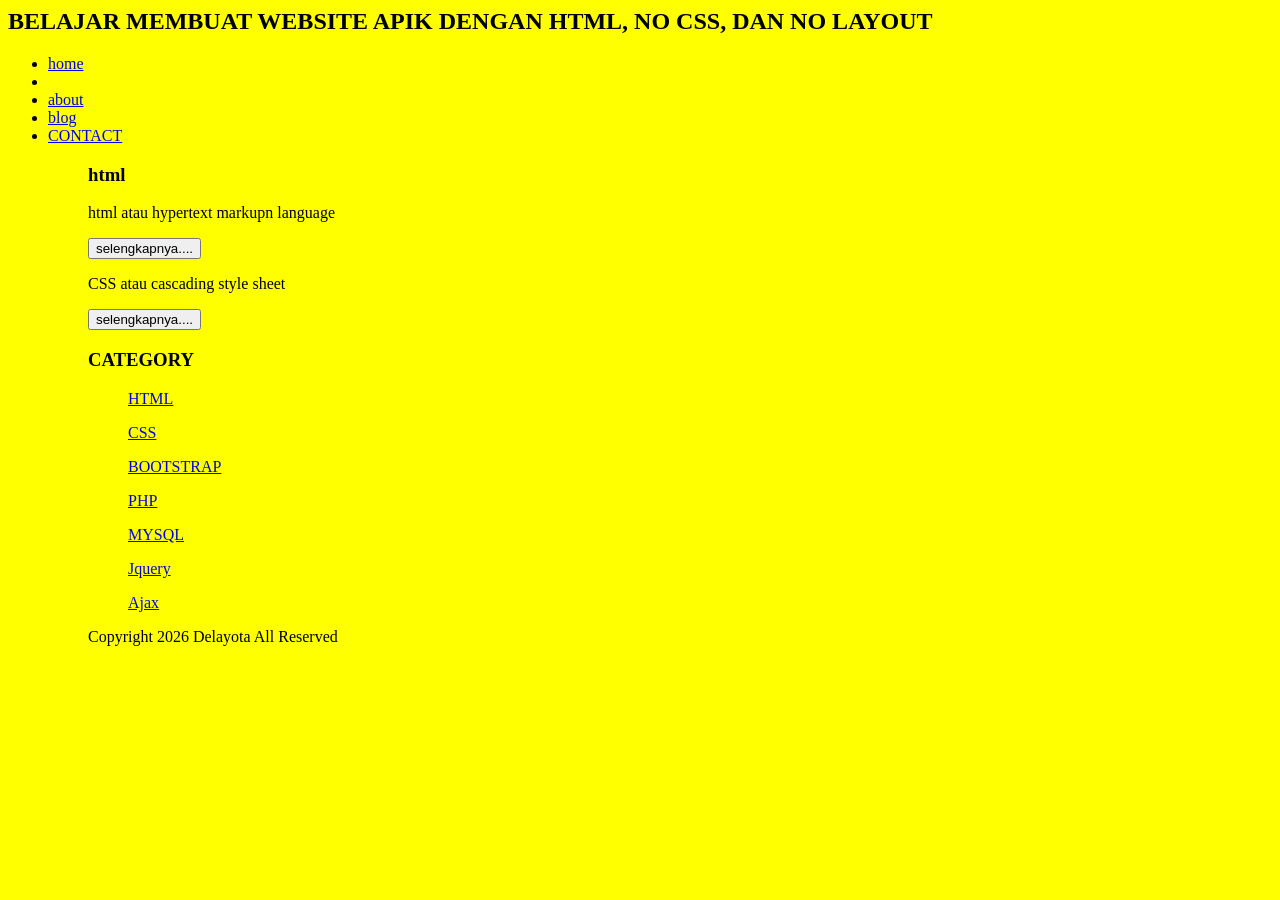
==== about.html @ 8bd5ad81 "Add files via upload" ====
<doctype html>
<html>
  <head> 
      <title>DELAYOTA</title>
      <link rel="stylesheet" href="style.css">
  </head>
  <body >
    <h2>BELAJAR MEMBUAT WEBSITE APIK DENGAN HTML, NO CSS, DAN NO LAYOUT</h2>
    <ul>
      <li><a href="index.html">home</a><li> 
      <li><a href="about.html">about</a></li>
      <li><a href="#">blog</a></li>
      <li><a href="#">CONTACT</a></li>
    <ul>  
      <h3>html</h3>

      <p>html atau hypertext markupn language</p>
      <button>selengkapnya....</button>
      <p>CSS atau cascading style sheet</p>
      <button>selengkapnya....</button>
 
   <h3>CATEGORY</h3>
   <ul>
      <p><a href="#">HTML</a></p>
      <p><a href="#">CSS</a></p>
      <p><a href="#">BOOTSTRAP</a></p>
      <p><a href="#">PHP</a></p>
      <p><a href="#">MYSQL</a></p>
      <p><a href="#">Jquery</a></p>
      <p><a href="#">Ajax</a></p>
    </ul>
      <p>Copyright 2026 Delayota All Reserved</p>   
  </body>
  </html>
---- style.css ----
body
{
 background-color:yellow;
}
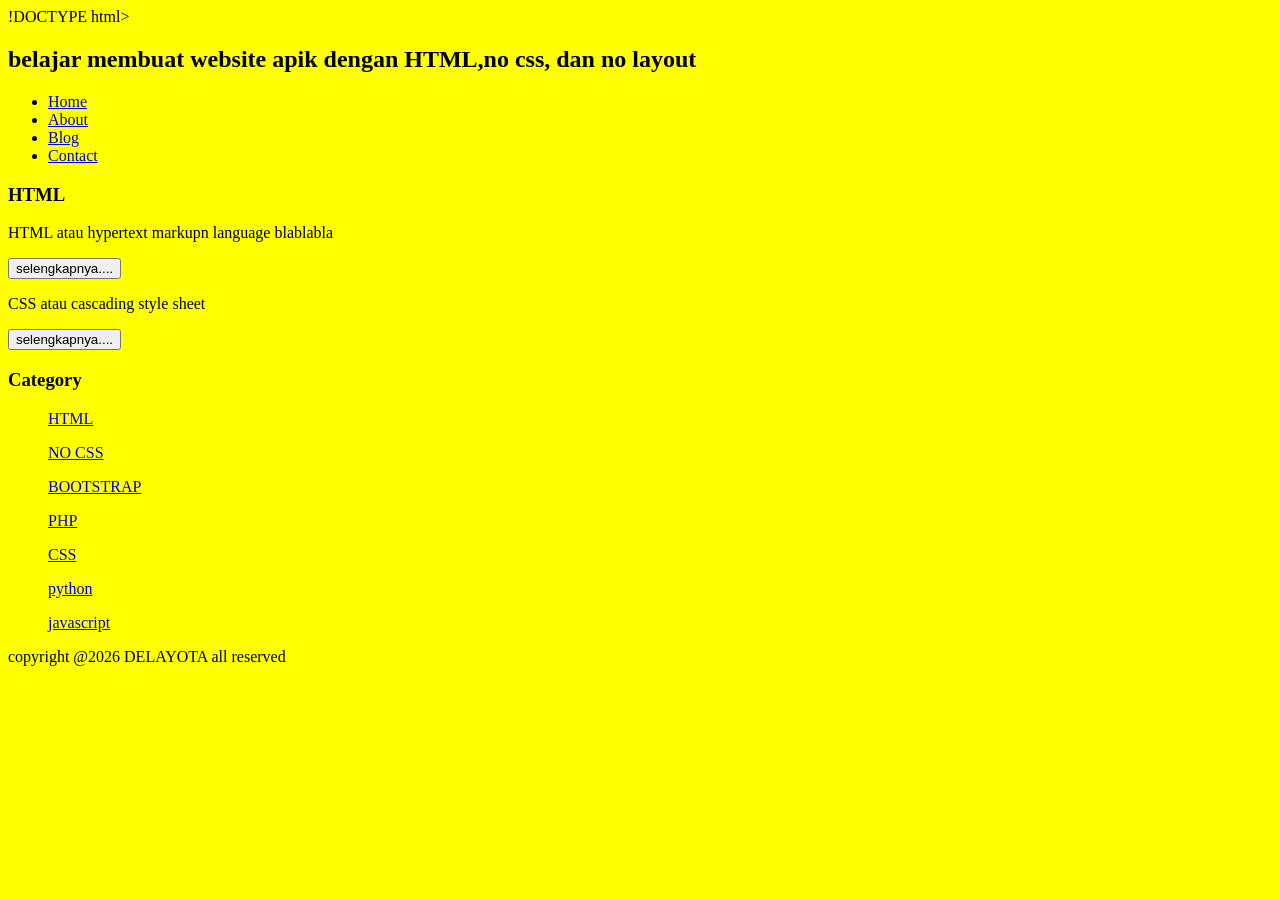
==== commit b06a68ea: "Update about.html" ====
--- a/about.html
+++ b/about.html
@@ -1,34 +1,35 @@
-<doctype html>
-<html>
-  <head> 
-      <title>DELAYOTA</title>
-      <link rel="stylesheet" href="style.css">
+!DOCTYPE html>
+<html lang="en">
+  <head>
+     <title>DERITA</title>
+     <link rel="stylesheet" href="style.css">
   </head>
-  <body >
-    <h2>BELAJAR MEMBUAT WEBSITE APIK DENGAN HTML, NO CSS, DAN NO LAYOUT</h2>
-    <ul>
-      <li><a href="index.html">home</a><li> 
-      <li><a href="about.html">about</a></li>
-      <li><a href="#">blog</a></li>
-      <li><a href="#">CONTACT</a></li>
-    <ul>  
-      <h3>html</h3>
+  <body>
+     <h2>belajar membuat website apik dengan HTML,no css, dan no layout</h2>
+       <ul>
+         <li><a href="index.html">Home</a></li>
+         <li><a href="about.html">About</a></li>
+         <li><a href="#">Blog</a></li>
+         <li><a href="#">Contact</a></li>
+       </ul>
+         <h3>HTML</h3>
 
-      <p>html atau hypertext markupn language</p>
-      <button>selengkapnya....</button>
-      <p>CSS atau cascading style sheet</p>
-      <button>selengkapnya....</button>
- 
-   <h3>CATEGORY</h3>
-   <ul>
-      <p><a href="#">HTML</a></p>
-      <p><a href="#">CSS</a></p>
-      <p><a href="#">BOOTSTRAP</a></p>
-      <p><a href="#">PHP</a></p>
-      <p><a href="#">MYSQL</a></p>
-      <p><a href="#">Jquery</a></p>
-      <p><a href="#">Ajax</a></p>
-    </ul>
-      <p>Copyright 2026 Delayota All Reserved</p>   
-  </body>
-  </html>
+         <p>HTML atau hypertext markupn language blablabla</p>
+         <button>selengkapnya....</button>
+         <p>CSS atau cascading style sheet</p>
+         <button>selengkapnya....</button>
+
+
+       <h3>Category</h3>
+       <ul>
+         <p><a href="#" >HTML</a></p>
+         <p><a href="#" >NO CSS</a></p>
+         <p><a href="#" >BOOTSTRAP</a></p>
+         <p><a href="#" >PHP</a></p>
+         <p><a href="#" >CSS</a></p>
+         <p><a href="#" >python</a></p>
+         <p><a href="#" >javascript</a></p>
+       </ul> 
+          <p>copyright @2026 DELAYOTA all reserved</p>
+      </body>
+     </html>
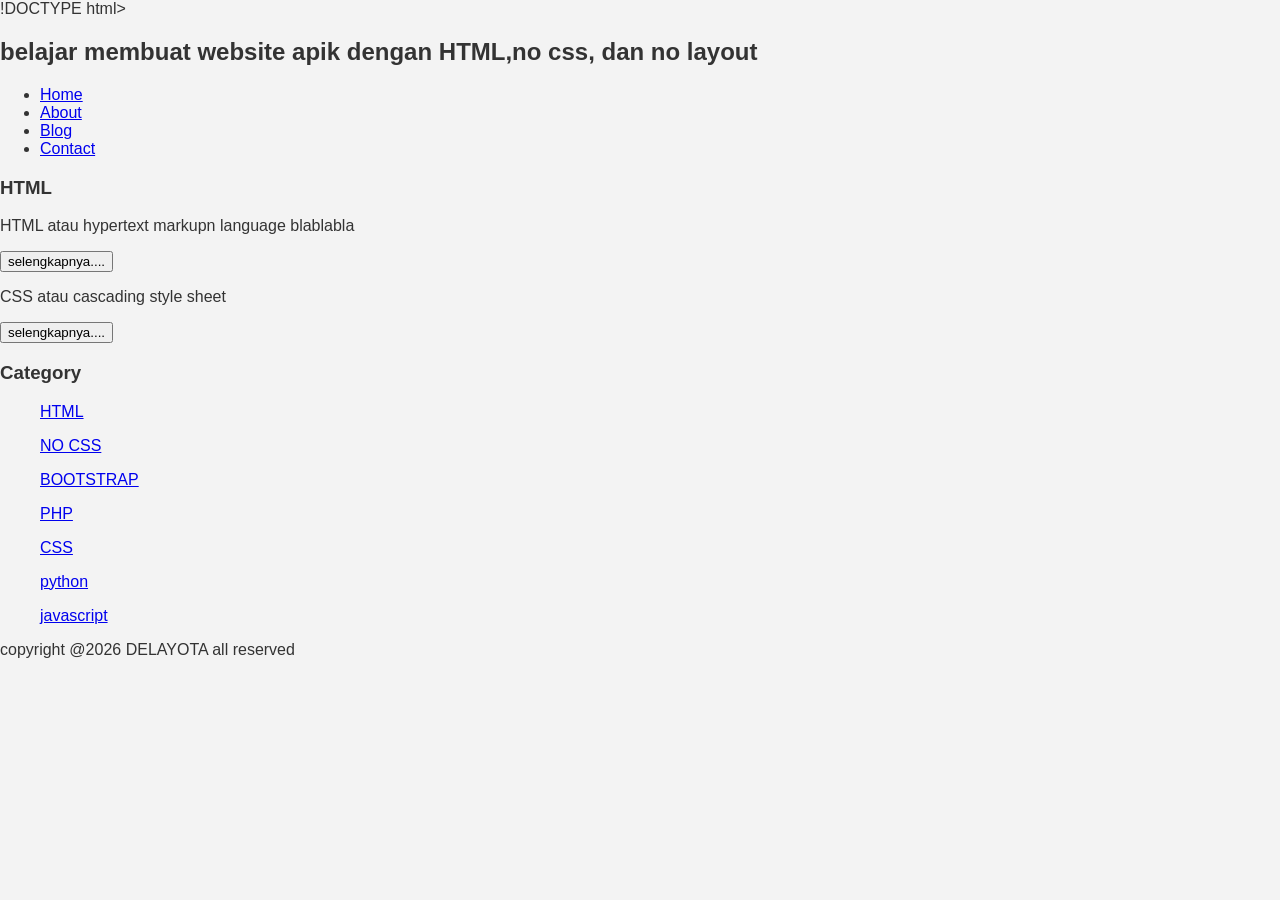
==== commit 39051d99: "Update about.html" ====
--- a/about.html
+++ b/about.html
@@ -19,7 +19,6 @@
          <p>CSS atau cascading style sheet</p>
          <button>selengkapnya....</button>
 
-
        <h3>Category</h3>
        <ul>
          <p><a href="#" >HTML</a></p>
--- a/style.css
+++ b/style.css
@@ -1,4 +1,112 @@
-body
-{
- background-color:yellow;
-}+body{
+    background-color:pink;
+    color:#333;
+    width:100%;
+    font-family:sans-serif;
+    margin:0 auto;
+}
+
+.header{
+    width:90%
+    margin:auto;
+    height:120px;
+    line-height:120px;
+    background:#417aa8;
+    color:#fff;
+}
+
+.jarak{
+    padding:0 2pc;
+}
+
+.menu{
+    background-color:#417aa8;
+    height:50px;
+    line-height:50px;
+    position:relative;
+    width:90%;
+    margin:0 auto;
+    padding:0 auto;
+}
+
+.menu ul {
+    list-style:none;
+}
+
+.menu ul li a {
+    float:left;
+    width:70px;
+    display:block;
+    text-align:center;
+    color:#FFF;
+    text-decoration:none;
+}
+
+.menu ul li a:hover {
+    background-color:#b88bb;
+    display:block;
+}
+
+.content {
+    width: 90%;
+    margin: auto;
+    height: 420px;
+    padding: 0.1px;
+    background: #fff;
+    color: #333;
+}
+
+.border {
+    border: 2px solid #4887b9;
+    margin-top: 1pc;
+    padding-bottom: 1pc;
+    padding-left: 2pc;
+    padding-right: 2pc;
+}
+
+.kiri {
+    width: 70%;
+    float: left;
+    margin: auto;
+    background: #fff;
+    height: 420px;
+}
+
+.kanan {
+    width: 30%;
+    float: left;
+    margin: auto;
+    background: #fff;
+    height: 420px;
+}
+
+.undecor {
+    text-decoration: none;
+}
+
+.footer {
+    width: 90%;
+    margin: auto;
+    height: 40px;
+    line-height: 40px;
+    background: #417aa8;
+    color: #fff;
+    margin-bottom: 3pc;
+}
+
+body {
+    background: #f3f3f3;
+    color: #333;
+    width: 100%;
+    font-family: sans-serif;
+    margin: 0 auto;
+}
+
+.header {
+    width: 90%;
+    margin: auto;
+    height: 120px;
+    line-height: 120px;
+    background: #417aa8;
+    color: #fff;
+}
